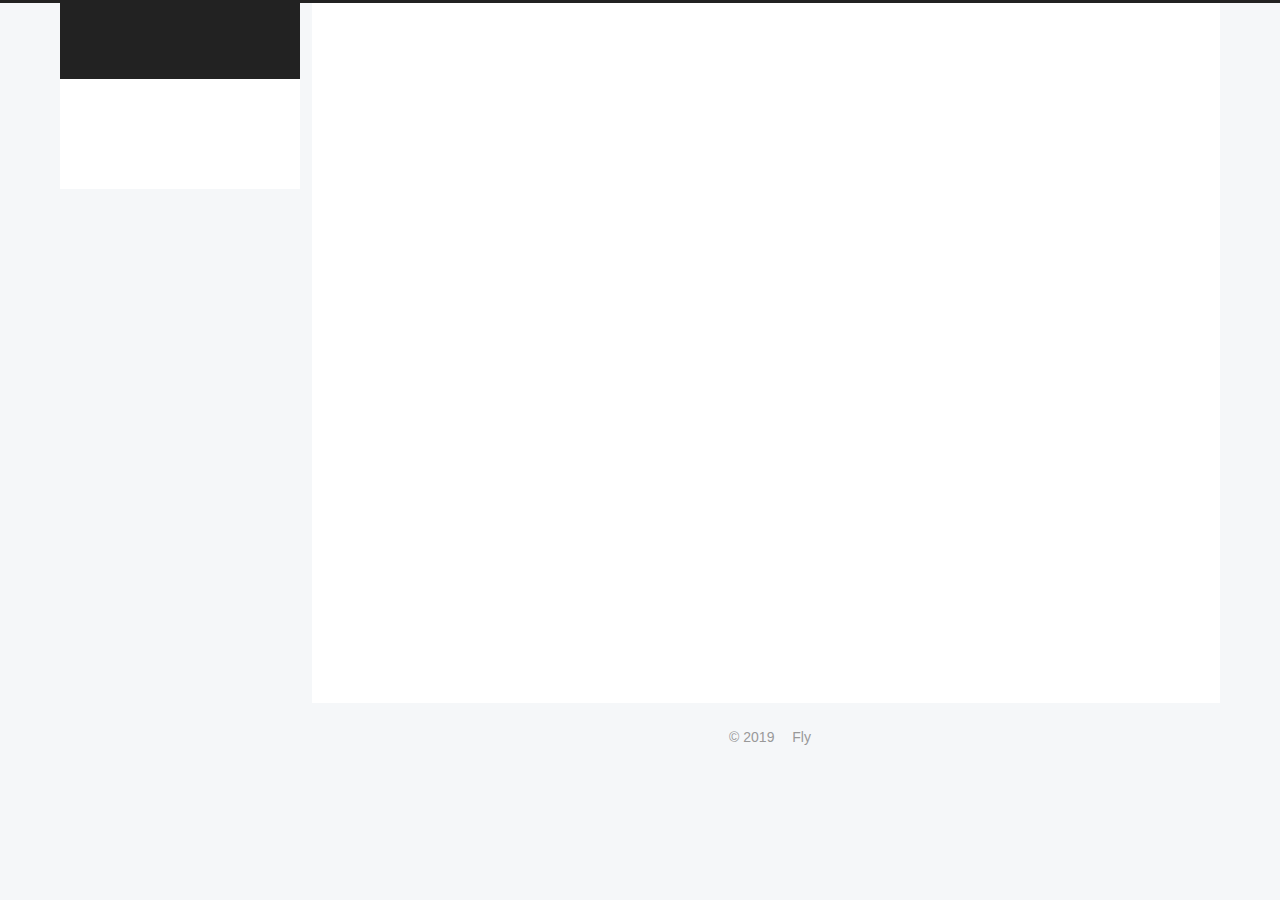
==== archives/index.html @ cfddd98d "Site updated: 2019-04-04 17:17:07" ====
<!DOCTYPE html>












  


<html class="theme-next pisces use-motion" lang>
<head><meta name="generator" content="Hexo 3.8.0">
  <meta charset="UTF-8">
<meta http-equiv="X-UA-Compatible" content="IE=edge">
<meta name="viewport" content="width=device-width, initial-scale=1, maximum-scale=2">
<meta name="theme-color" content="#222">
























<link rel="stylesheet" href="/lib/font-awesome/css/font-awesome.min.css?v=4.6.2">

<link rel="stylesheet" href="/css/main.css?v=7.1.0">











<script id="hexo.configurations">
  var NexT = window.NexT || {};
  var CONFIG = {
    root: '/',
    scheme: 'Pisces',
    version: '7.1.0',
    sidebar: {"position":"left","display":"post","offset":12,"onmobile":false,"dimmer":false},
    back2top: true,
    back2top_sidebar: false,
    fancybox: false,
    fastclick: false,
    lazyload: false,
    tabs: true,
    motion: {"enable":true,"async":false,"transition":{"post_block":"fadeIn","post_header":"slideDownIn","post_body":"slideDownIn","coll_header":"slideLeftIn","sidebar":"slideUpIn"}},
    algolia: {
      applicationID: '',
      apiKey: '',
      indexName: '',
      hits: {"per_page":10},
      labels: {"input_placeholder":"Search for Posts","hits_empty":"We didn't find any results for the search: ${query}","hits_stats":"${hits} results found in ${time} ms"}
    }
  };
</script>


  




  <meta property="og:type" content="website">
<meta property="og:title" content="浮生若梦">
<meta property="og:url" content="https://cf65happy.github.io/archives/index.html">
<meta property="og:site_name" content="浮生若梦">
<meta property="og:locale" content="default">
<meta name="twitter:card" content="summary">
<meta name="twitter:title" content="浮生若梦">



  <link rel="alternate" href="/atom.xml" title="浮生若梦" type="application/atom+xml">



  
  
  <link rel="canonical" href="https://cf65happy.github.io/archives/">



<script id="page.configurations">
  CONFIG.page = {
    sidebar: "",
  };
</script>

  <title>Archive | 浮生若梦</title>
  












  <noscript>
  <style>
  .use-motion .motion-element,
  .use-motion .brand,
  .use-motion .menu-item,
  .sidebar-inner,
  .use-motion .post-block,
  .use-motion .pagination,
  .use-motion .comments,
  .use-motion .post-header,
  .use-motion .post-body,
  .use-motion .collection-title { opacity: initial; }

  .use-motion .logo,
  .use-motion .site-title,
  .use-motion .site-subtitle {
    opacity: initial;
    top: initial;
  }

  .use-motion .logo-line-before i { left: initial; }
  .use-motion .logo-line-after i { right: initial; }
  </style>
</noscript>

</head>

<body itemscope itemtype="http://schema.org/WebPage" lang="default">

  
  
    
  

  <div class="container sidebar-position-left page-archive">
    <div class="headband"></div>

    <header id="header" class="header" itemscope itemtype="http://schema.org/WPHeader">
      <div class="header-inner"><div class="site-brand-wrapper">
  <div class="site-meta">
    

    <div class="custom-logo-site-title">
      <a href="/" class="brand" rel="start">
        <span class="logo-line-before"><i></i></span>
        <span class="site-title">浮生若梦</span>
        <span class="logo-line-after"><i></i></span>
      </a>
    </div>
    
    
  </div>

  <div class="site-nav-toggle">
    <button aria-label="Toggle navigation bar">
      <span class="btn-bar"></span>
      <span class="btn-bar"></span>
      <span class="btn-bar"></span>
    </button>
  </div>
</div>



<nav class="site-nav">
  
    <ul id="menu" class="menu">
      
        
        
        
          
          <li class="menu-item menu-item-home">

    
    
    

    

    <a href="/" rel="section">Home</a>

  </li>
        
        
        
          
          <li class="menu-item menu-item-archives menu-item-active">

    
    
    

    

    <a href="/archives/" rel="section">Archives</a>

  </li>

      
      
    </ul>
  

  

  
</nav>



  



</div>
    </header>

    


    <main id="main" class="main">
      <div class="main-inner">
        <div class="content-wrap">
          
            

    
    
      
      
    
      
      
    
    

  


          
          <div id="content" class="content">
            

  
  
  
  <div class="post-block archive">
    <div id="posts" class="posts-collapse">
      <span class="archive-move-on"></span>

      
      <span class="archive-page-counter">
        
        
        
          
        
        Um..! 1 post. Keep on posting.
      </span>
      

      

        
        
        

        
          
          <div class="collection-title">
            <h1 class="archive-year" id="archive-year-2019">2019</h1>
          </div>
        
        

        

  <article class="post post-type-normal" itemscope itemtype="http://schema.org/Article">
    <header class="post-header">

      <h2 class="post-title">
        
          <a class="post-title-link" href="/2019/04/04/Hello-World/" itemprop="url">
            
              <span itemprop="name">项目管理过程组与知识领域</span>
            
          </a>
        
      </h2>

      <div class="post-meta">
        <time class="post-time" itemprop="dateCreated" datetime="2019-04-04T16:14:00+08:00" content="2019-04-04">
          04-04
        </time>
      </div>

    </header>
  </article>



      

    </div>
  </div>
  
  
  

  



          </div>
          

        </div>
        
          
  
  <div class="sidebar-toggle">
    <div class="sidebar-toggle-line-wrap">
      <span class="sidebar-toggle-line sidebar-toggle-line-first"></span>
      <span class="sidebar-toggle-line sidebar-toggle-line-middle"></span>
      <span class="sidebar-toggle-line sidebar-toggle-line-last"></span>
    </div>
  </div>

  <aside id="sidebar" class="sidebar">
    <div class="sidebar-inner">

      

      

      <div class="site-overview-wrap sidebar-panel sidebar-panel-active">
        <div class="site-overview">
          <div class="site-author motion-element" itemprop="author" itemscope itemtype="http://schema.org/Person">
            
              <p class="site-author-name" itemprop="name">Fly</p>
              <div class="site-description motion-element" itemprop="description"></div>
          </div>

          
            <nav class="site-state motion-element">
              
                <div class="site-state-item site-state-posts">
                
                  <a href="/archives/">
                
                    <span class="site-state-item-count">1</span>
                    <span class="site-state-item-name">posts</span>
                  </a>
                </div>
              

              

              
                
                
                <div class="site-state-item site-state-tags">
                  
                    
                    
                      
                    
                    <span class="site-state-item-count">1</span>
                    <span class="site-state-item-name">tags</span>
                  
                </div>
              
            </nav>
          

          
            <div class="feed-link motion-element">
              <a href="/atom.xml" rel="alternate">
                <i class="fa fa-rss"></i>
                RSS
              </a>
            </div>
          

          

          
            <div class="links-of-author motion-element">
              
                <span class="links-of-author-item">
                  
                  
                    
                  
                  
                    
                  
                  <a href="https://github.com/cf65happy" title="GitHub &rarr; https://github.com/cf65happy" rel="noopener" target="_blank"><i class="fa fa-fw fa-github"></i>GitHub</a>
                </span>
              
            </div>
          

          

          
          

          
            
          
          

        </div>
      </div>

      

      

    </div>
  </aside>
  


        
      </div>
    </main>

    <footer id="footer" class="footer">
      <div class="footer-inner">
        <div class="copyright">&copy; <span itemprop="copyrightYear">2019</span>
  <span class="with-love" id="animate">
    <i class="fa fa-"></i>
  </span>
  <span class="author" itemprop="copyrightHolder">Fly</span>

  

  
</div>









        








        
      </div>
    </footer>

    
      <div class="back-to-top">
        <i class="fa fa-arrow-up"></i>
        
      </div>
    

    

    

    
  </div>

  

<script>
  if (Object.prototype.toString.call(window.Promise) !== '[object Function]') {
    window.Promise = null;
  }
</script>


























  
  <script src="/lib/jquery/index.js?v=2.1.3"></script>

  
  <script src="/lib/velocity/velocity.min.js?v=1.2.1"></script>

  
  <script src="/lib/velocity/velocity.ui.min.js?v=1.2.1"></script>


  


  <script src="/js/utils.js?v=7.1.0"></script>

  <script src="/js/motion.js?v=7.1.0"></script>



  
  


  <script src="/js/affix.js?v=7.1.0"></script>

  <script src="/js/schemes/pisces.js?v=7.1.0"></script>



  

  


  <script src="/js/next-boot.js?v=7.1.0"></script>


  

  

  

  



  




  

  

  

  

  

  
  <script>
    (function(){
      var bp = document.createElement('script');
      var curProtocol = window.location.protocol.split(':')[0];
      bp.src = (curProtocol === 'https') ? 'https://zz.bdstatic.com/linksubmit/push.js' : 'http://push.zhanzhang.baidu.com/push.js';
      var s = document.getElementsByTagName("script")[0];
      s.parentNode.insertBefore(bp, s);
    })();
  </script>


  

  

  

  

  

  

  

  

</body>
</html>
---- css/main.css ----
/* normalize.css v8.0.1 | MIT License | github.com/necolas/normalize.css */
html {
  line-height: 1.15; /* 1 */
  -webkit-text-size-adjust: 100%; /* 2 */
}
body {
  margin: 0;
}
main {
  display: block;
}
h1 {
  font-size: 2em;
  margin: 0.67em 0;
}
hr {
  box-sizing: content-box; /* 1 */
  height: 0; /* 1 */
  overflow: visible; /* 2 */
}
pre {
  font-family: monospace, monospace; /* 1 */
  font-size: 1em; /* 2 */
}
a {
  background-color: transparent;
}
abbr[title] {
  border-bottom: none; /* 1 */
  text-decoration: underline; /* 2 */
  text-decoration: underline dotted; /* 2 */
}
b,
strong {
  font-weight: bolder;
}
code,
kbd,
samp {
  font-family: monospace, monospace; /* 1 */
  font-size: 1em; /* 2 */
}
small {
  font-size: 80%;
}
sub,
sup {
  font-size: 75%;
  line-height: 0;
  position: relative;
  vertical-align: baseline;
}
sub {
  bottom: -0.25em;
}
sup {
  top: -0.5em;
}
img {
  border-style: none;
}
button,
input,
optgroup,
select,
textarea {
  font-family: inherit; /* 1 */
  font-size: 100%; /* 1 */
  line-height: 1.15; /* 1 */
  margin: 0; /* 2 */
}
button,
input {
/* 1 */
  overflow: visible;
}
button,
select {
/* 1 */
  text-transform: none;
}
button,
[type="button"],
[type="reset"],
[type="submit"] {
  -webkit-appearance: button;
}
button::-moz-focus-inner,
[type="button"]::-moz-focus-inner,
[type="reset"]::-moz-focus-inner,
[type="submit"]::-moz-focus-inner {
  border-style: none;
  padding: 0;
}
button:-moz-focusring,
[type="button"]:-moz-focusring,
[type="reset"]:-moz-focusring,
[type="submit"]:-moz-focusring {
  outline: 1px dotted ButtonText;
}
fieldset {
  padding: 0.35em 0.75em 0.625em;
}
legend {
  box-sizing: border-box; /* 1 */
  color: inherit; /* 2 */
  display: table; /* 1 */
  max-width: 100%; /* 1 */
  padding: 0; /* 3 */
  white-space: normal; /* 1 */
}
progress {
  vertical-align: baseline;
}
textarea {
  overflow: auto;
}
[type="checkbox"],
[type="radio"] {
  box-sizing: border-box; /* 1 */
  padding: 0; /* 2 */
}
[type="number"]::-webkit-inner-spin-button,
[type="number"]::-webkit-outer-spin-button {
  height: auto;
}
[type="search"] {
  -webkit-appearance: textfield; /* 1 */
  outline-offset: -2px; /* 2 */
}
[type="search"]::-webkit-search-decoration {
  -webkit-appearance: none;
}
::-webkit-file-upload-button {
  -webkit-appearance: button; /* 1 */
  font: inherit; /* 2 */
}
details {
  display: block;
}
summary {
  display: list-item;
}
template {
  display: none;
}
[hidden] {
  display: none;
}
::selection {
  background: #262a30;
  color: #fff;
}
body {
  position: relative;
  font-family: 'Lato', "PingFang SC", "Microsoft YaHei", sans-serif;
  font-size: 14px;
  line-height: 2;
  color: #555;
  background: #f5f7f9;
}
@media (max-width: 991px) {
  body {
    padding-right: 0 !important;
  }
}
@media (min-width: 1200px) {
  body {
    font-size: 16px;
  }
}
h1,
h2,
h3,
h4,
h5,
h6 {
  margin: 20px 0 15px;
  padding: 0;
  font-weight: bold;
  line-height: 1.5;
  font-family: 'Lato', "PingFang SC", "Microsoft YaHei", sans-serif;
}
h1 {
  font-size: 22px;
}
h1 code {
  font-size: 1em;
}
@media (max-width: 767px) {
  h1 {
    font-size: 18px;
  }
  h1 code {
    font-size: 1em;
  }
}
h2 {
  font-size: 20px;
}
h2 code {
  font-size: 1em;
}
@media (max-width: 767px) {
  h2 {
    font-size: 16px;
  }
  h2 code {
    font-size: 1em;
  }
}
h3 {
  font-size: 18px;
}
h3 code {
  font-size: 1em;
}
@media (max-width: 767px) {
  h3 {
    font-size: 14px;
  }
  h3 code {
    font-size: 1em;
  }
}
h4 {
  font-size: 16px;
}
h4 code {
  font-size: 1em;
}
@media (max-width: 767px) {
  h4 {
    font-size: 12px;
  }
  h4 code {
    font-size: 1em;
  }
}
h5 {
  font-size: 14px;
}
h5 code {
  font-size: 1em;
}
@media (max-width: 767px) {
  h5 {
    font-size: 10px;
  }
  h5 code {
    font-size: 1em;
  }
}
h6 {
  font-size: 12px;
}
h6 code {
  font-size: 1em;
}
@media (max-width: 767px) {
  h6 {
    font-size: 8px;
  }
  h6 code {
    font-size: 1em;
  }
}
p {
  margin: 0 0 20px 0;
}
a,
span.exturl {
  overflow-wrap: break-word;
  word-wrap: break-word;
  background-color: transparent;
  color: #555;
  text-decoration: none;
  outline: none;
  border-bottom: 1px solid #999;
  cursor: pointer;
}
a:hover,
span.exturl:hover {
  color: #222;
  border-bottom-color: #222;
}
video {
  max-width: 100%;
  display: block;
  margin-left: auto;
  margin-right: auto;
}
img {
  display: block;
  margin: auto;
  max-width: 100%;
  height: auto;
}
hr {
  margin: 40px 0;
  height: 3px;
  border: none;
  background-color: #ddd;
  background-image: repeating-linear-gradient(-45deg, #fff, #fff 4px, transparent 4px, transparent 8px);
}
blockquote {
  margin: 0;
  padding: 0 15px;
  color: #666;
  border-left: 4px solid #ddd;
}
blockquote cite::before {
  content: "-";
  padding: 0 5px;
}
dt {
  font-weight: 700;
}
dd {
  margin: 0;
  padding: 0;
}
kbd {
  border: 1px solid #ccc;
  border-radius: 0.2em;
  box-shadow: 0.1em 0.1em 0.2em rgba(0,0,0,0.1);
  background-color: #f9f9f9;
  font-family: inherit;
  background-image: linear-gradient(top, #eee, #fff, #eee);
  padding: 0.1em 0.3em;
  white-space: nowrap;
}
.text-left {
  text-align: left;
}
.text-center {
  text-align: center;
}
.text-right {
  text-align: right;
}
.text-justify {
  text-align: justify;
}
.text-nowrap {
  white-space: nowrap;
}
.text-lowercase {
  text-transform: lowercase;
}
.text-uppercase {
  text-transform: uppercase;
}
.text-capitalize {
  text-transform: capitalize;
}
.center-block {
  display: block;
  margin-left: auto;
  margin-right: auto;
}
.clearfix:before,
.clearfix:after {
  content: " ";
  display: table;
}
.clearfix:after {
  clear: both;
}
.pullquote {
  width: 45%;
}
.pullquote.left {
  float: left;
  margin-left: 5px;
  margin-right: 10px;
}
.pullquote.right {
  float: right;
  margin-left: 10px;
  margin-right: 5px;
}
.affix {
  position: fixed;
}
.translation {
  margin-top: -20px;
  font-size: 14px;
  color: #999;
}
.scrollbar-measure {
  width: 100px;
  height: 100px;
  overflow: scroll;
  position: absolute;
  top: -9999px;
}
.use-motion .motion-element {
  opacity: 0;
}
.table-container {
  margin: 20px 0;
  overflow: auto;
  -webkit-overflow-scrolling: touch;
}
.highlight .table-container {
  margin: 0px;
}
table {
  width: 100%;
  border-collapse: collapse;
  border-spacing: 0;
  font-size: 14px;
}
table > tbody > tr:nth-of-type(odd) {
  background-color: #f9f9f9;
}
table > tbody > tr:hover {
  background-color: #f5f5f5;
}
caption,
th,
td {
  padding: 8px;
  text-align: left;
  vertical-align: middle;
  font-weight: normal;
}
th,
td {
  border: 1px solid #ddd;
  border-bottom: 3px solid #ddd;
}
th {
  padding-bottom: 10px;
  font-weight: 700;
}
td {
  border-bottom-width: 1px;
}
html,
body {
  height: 100%;
}
.container {
  position: relative;
}
.header-inner {
  margin: 0 auto;
  padding: 100px 0 70px;
  width: calc(100% - 20px);
}
@media (min-width: 1200px) {
  .container .header-inner {
    width: 1160px;
  }
}
@media (min-width: 1600px) {
  .container .header-inner {
    width: 73%;
  }
}
.main-inner {
  margin: 0 auto;
  width: calc(100% - 20px);
}
@media (min-width: 1200px) {
  .container .main-inner {
    width: 1160px;
  }
}
@media (min-width: 1600px) {
  .container .main-inner {
    width: 73%;
  }
}
.footer {
  padding: 20px 0;
}
.footer-inner {
  box-sizing: border-box;
  margin: 0px auto;
  width: calc(100% - 20px);
}
@media (min-width: 1200px) {
  .container .footer-inner {
    width: 1160px;
  }
}
@media (min-width: 1600px) {
  .container .footer-inner {
    width: 73%;
  }
}
pre,
.highlight {
  overflow: auto;
  margin: 20px 0;
  padding: 0;
  font-size: 14px;
  color: #4d4d4c;
  background: #f7f7f7;
  line-height: 1.6;
}
pre,
code {
  font-family: consolas, Menlo, "PingFang SC", "Microsoft YaHei", monospace;
}
code {
  overflow-wrap: break-word;
  word-wrap: break-word;
  padding: 2px 4px;
  color: #555;
  background: #eee;
  border-radius: 3px;
  font-size: 14px;
}
pre {
  padding: 10px;
}
pre code {
  padding: 0;
  color: #4d4d4c;
  background: none;
  text-shadow: none;
}
.highlight {
  border-radius: 1px;
}
.highlight pre {
  border: none;
  margin: 0;
  padding: 10px 0;
}
.highlight table {
  margin: 0;
  width: auto;
  border: none;
}
.highlight td {
  border: none;
  padding: 0;
}
.highlight figcaption {
  font-size: 1em;
  color: #4d4d4c;
  line-height: 1em;
  margin-bottom: 1em;
  margin: 0em;
  padding: 0.5em;
  background: #eee;
  border-bottom: 1px solid #e9e9e9;
}
.highlight figcaption:before,
.highlight figcaption:after {
  content: " ";
  display: table;
}
.highlight figcaption:after {
  clear: both;
}
.highlight figcaption a {
  float: right;
  color: #4d4d4c;
}
.highlight figcaption a:hover {
  border-bottom-color: #4d4d4c;
}
.highlight .gutter pre {
  padding-left: 10px;
  padding-right: 10px;
  color: #869194;
  text-align: right;
  background-color: #eff2f3;
}
.highlight .code pre {
  width: 100%;
  padding-left: 10px;
  padding-right: 10px;
  background-color: #f7f7f7;
}
.highlight .line {
  height: 20px;
}
.gutter {
  -webkit-user-select: none;
  -moz-user-select: none;
  -ms-user-select: none;
  user-select: none;
}
.gist table {
  width: auto;
}
.gist table td {
  border: none;
}
pre .deletion {
  background: #fdd;
}
pre .addition {
  background: #dfd;
}
pre .meta {
  color: #8959a8;
}
pre .comment {
  color: #8e908c;
}
pre .variable,
pre .attribute,
pre .tag,
pre .name,
pre .regexp,
pre .ruby .constant,
pre .xml .tag .title,
pre .xml .pi,
pre .xml .doctype,
pre .html .doctype,
pre .css .id,
pre .css .class,
pre .css .pseudo {
  color: #c82829;
}
pre .number,
pre .preprocessor,
pre .built_in,
pre .builtin-name,
pre .literal,
pre .params,
pre .constant,
pre .command {
  color: #f5871f;
}
pre .ruby .class .title,
pre .css .rules .attribute,
pre .string,
pre .symbol,
pre .value,
pre .inheritance,
pre .header,
pre .ruby .symbol,
pre .xml .cdata,
pre .special,
pre .formula {
  color: #718c00;
}
pre .title,
pre .css .hexcolor {
  color: #3e999f;
}
pre .function,
pre .python .decorator,
pre .python .title,
pre .ruby .function .title,
pre .ruby .title .keyword,
pre .perl .sub,
pre .javascript .title,
pre .coffeescript .title {
  color: #4271ae;
}
pre .keyword,
pre .javascript .function {
  color: #8959a8;
}
.posts-expand .post-body img.full-image {
  border: none;
}
.blockquote-center,
.page-home .post-type-quote blockquote,
.page-post-detail .post-type-quote blockquote {
  position: relative;
  margin: 40px 0;
  padding: 0;
  border-left: none;
  text-align: center;
}
.blockquote-center::before,
.page-home .post-type-quote blockquote::before,
.page-post-detail .post-type-quote blockquote::before,
.blockquote-center::after,
.page-home .post-type-quote blockquote::after,
.page-post-detail .post-type-quote blockquote::after {
  position: absolute;
  content: ' ';
  display: block;
  width: 100%;
  height: 24px;
  opacity: 0.2;
  background-repeat: no-repeat;
  background-position: 0 -6px;
  background-size: 22px 22px;
}
.blockquote-center::before,
.page-home .post-type-quote blockquote::before,
.page-post-detail .post-type-quote blockquote::before {
  top: -20px;
  background-image: url("../images/quote-l.svg");
  border-top: 1px solid #ccc;
}
.blockquote-center::after,
.page-home .post-type-quote blockquote::after,
.page-post-detail .post-type-quote blockquote::after {
  bottom: -20px;
  background-image: url("../images/quote-r.svg");
  border-bottom: 1px solid #ccc;
  background-position: 100% 8px;
}
.blockquote-center p,
.page-home .post-type-quote blockquote p,
.page-post-detail .post-type-quote blockquote p,
.blockquote-center div,
.page-home .post-type-quote blockquote div,
.page-post-detail .post-type-quote blockquote div {
  text-align: center;
}
.post .post-body .group-picture img {
  box-sizing: border-box;
  padding: 0 3px;
  border: none;
}
.post .group-picture-row {
  overflow: hidden;
  margin-top: 6px;
}
.post .group-picture-row:first-child {
  margin-top: 0;
}
.post .group-picture-column {
  float: left;
}
.page-post-detail .post-body .group-picture-column {
  float: none;
  margin-top: 10px;
  width: auto !important;
}
.page-post-detail .post-body .group-picture-column img {
  margin: 0 auto;
}
.page-archive .group-picture-container {
  overflow: hidden;
}
.page-archive .group-picture-row {
  float: left;
}
.page-archive .group-picture-row:first-child {
  margin-top: 6px;
}
.page-archive .group-picture-column {
  max-width: 150px;
  max-height: 150px;
}
.post-body .label {
  display: inline;
  padding: 0 2px;
}
.post-body .label.default {
  background-color: #f0f0f0;
}
.post-body .label.primary {
  background-color: #efe6f7;
}
.post-body .label.info {
  background-color: #e5f2f8;
}
.post-body .label.success {
  background-color: #e7f4e9;
}
.post-body .label.warning {
  background-color: #fcf6e1;
}
.post-body .label.danger {
  background-color: #fae8eb;
}
.post-body .note {
  position: relative;
  padding: 15px;
  margin-bottom: 20px;
  border: 1px solid #eee;
  border-left-width: 5px;
  border-radius: 3px;
}
.post-body .note h2,
.post-body .note h3,
.post-body .note h4,
.post-body .note h5,
.post-body .note h6 {
  margin-top: 0;
  margin-bottom: 0;
  border-bottom: initial;
  padding-top: 0 !important;
}
.post-body .note p:first-child,
.post-body .note ul:first-child,
.post-body .note ol:first-child,
.post-body .note table:first-child,
.post-body .note pre:first-child,
.post-body .note blockquote:first-child {
  margin-top: 0;
}
.post-body .note p:last-child,
.post-body .note ul:last-child,
.post-body .note ol:last-child,
.post-body .note table:last-child,
.post-body .note pre:last-child,
.post-body .note blockquote:last-child {
  margin-bottom: 0;
}
.post-body .note.default {
  border-left-color: #777;
}
.post-body .note.default h2,
.post-body .note.default h3,
.post-body .note.default h4,
.post-body .note.default h5,
.post-body .note.default h6 {
  color: #777;
}
.post-body .note.primary {
  border-left-color: #6f42c1;
}
.post-body .note.primary h2,
.post-body .note.primary h3,
.post-body .note.primary h4,
.post-body .note.primary h5,
.post-body .note.primary h6 {
  color: #6f42c1;
}
.post-body .note.info {
  border-left-color: #428bca;
}
.post-body .note.info h2,
.post-body .note.info h3,
.post-body .note.info h4,
.post-body .note.info h5,
.post-body .note.info h6 {
  color: #428bca;
}
.post-body .note.success {
  border-left-color: #5cb85c;
}
.post-body .note.success h2,
.post-body .note.success h3,
.post-body .note.success h4,
.post-body .note.success h5,
.post-body .note.success h6 {
  color: #5cb85c;
}
.post-body .note.warning {
  border-left-color: #f0ad4e;
}
.post-body .note.warning h2,
.post-body .note.warning h3,
.post-body .note.warning h4,
.post-body .note.warning h5,
.post-body .note.warning h6 {
  color: #f0ad4e;
}
.post-body .note.danger {
  border-left-color: #d9534f;
}
.post-body .note.danger h2,
.post-body .note.danger h3,
.post-body .note.danger h4,
.post-body .note.danger h5,
.post-body .note.danger h6 {
  color: #d9534f;
}
.post-body .tabs {
  position: relative;
  display: block;
  margin-bottom: 20px;
  padding-top: 10px;
}
.post-body .tabs ul.nav-tabs {
  margin: 0;
  padding: 0;
  display: flex;
  margin-bottom: -1px;
}
@media (max-width: 413px) {
  .post-body .tabs ul.nav-tabs {
    display: block;
    margin-bottom: 5px;
  }
}
.post-body .tabs ul.nav-tabs li.tab {
  list-style-type: none !important;
  margin: 0 0.25em 0 0;
  border-top: 3px solid transparent;
  border-left: 1px solid transparent;
  border-right: 1px solid transparent;
}
@media (max-width: 413px) {
  .post-body .tabs ul.nav-tabs li.tab {
    margin: initial;
    border-top: 1px solid transparent;
    border-left: 3px solid transparent;
    border-right: 1px solid transparent;
    border-bottom: 1px solid transparent;
  }
}
.post-body .tabs ul.nav-tabs li.tab a {
  outline: 0;
  border-bottom: initial;
  display: block;
  line-height: 1.8em;
  padding: 0.25em 0.75em;
  transition-duration: 0.2s;
  transition-timing-function: ease-out;
  transition-delay: 0s;
}
.post-body .tabs ul.nav-tabs li.tab a i {
  width: 1.285714285714286em;
}
.post-body .tabs ul.nav-tabs li.tab.active {
  border-top: 3px solid #fc6423;
  border-left: 1px solid #ddd;
  border-right: 1px solid #ddd;
  background-color: #fff;
}
@media (max-width: 413px) {
  .post-body .tabs ul.nav-tabs li.tab.active {
    border-top: 1px solid #ddd;
    border-left: 3px solid #fc6423;
    border-right: 1px solid #ddd;
    border-bottom: 1px solid #ddd;
  }
}
.post-body .tabs ul.nav-tabs li.tab.active a {
  cursor: default;
  color: #555;
}
.post-body .tabs .tab-content {
  background-color: #fff;
}
.post-body .tabs .tab-content .tab-pane {
  border: 1px solid #ddd;
  padding: 20px 20px 0 20px;
}
.post-body .tabs .tab-content .tab-pane:not(.active) {
  display: none;
}
.post-body .tabs .tab-content .tab-pane.active {
  display: block;
}
.btn {
  display: inline-block;
  padding: 0 20px;
  font-size: 14px;
  color: #555;
  background: #fff;
  border: 2px solid #555;
  text-decoration: none;
  border-radius: 2px;
  transition-property: background-color;
  transition-duration: 0.2s;
  transition-timing-function: ease-in-out;
  transition-delay: 0s;
  line-height: 2;
}
.btn:hover {
  border-color: #222;
  color: #fff;
  background: #222;
}
.btn +.btn {
  margin: 0 0 8px 8px;
}
.btn .fa-fw {
  width: 1.285714285714286em;
  text-align: left;
}
.btn-bar {
  display: block;
  width: 22px;
  height: 2px;
  background: #555;
  border-radius: 1px;
}
.btn-bar+.btn-bar {
  margin-top: 4px;
}
.pagination {
  margin: 120px 0 40px;
  text-align: center;
  border-top: 1px solid #eee;
}
.page-number-basic,
.pagination .prev,
.pagination .next,
.pagination .page-number,
.pagination .space {
  display: inline-block;
  position: relative;
  top: -1px;
  margin: 0 10px;
  padding: 0 11px;
}
@media (max-width: 767px) {
  .page-number-basic,
  .pagination .prev,
  .pagination .next,
  .pagination .page-number,
  .pagination .space {
    margin: 0 5px;
  }
}
.pagination .prev,
.pagination .next,
.pagination .page-number {
  border-bottom: 0;
  border-top: 1px solid #eee;
  transition-property: border-color;
  transition-duration: 0.2s;
  transition-timing-function: ease-in-out;
  transition-delay: 0s;
}
.pagination .prev:hover,
.pagination .next:hover,
.pagination .page-number:hover {
  border-top-color: #222;
}
.pagination .space {
  padding: 0;
  margin: 0;
}
.pagination .prev {
  margin-left: 0;
}
.pagination .next {
  margin-right: 0;
}
.pagination .page-number.current {
  color: #fff;
  background: #ccc;
  border-top-color: #ccc;
}
@media (max-width: 767px) {
  .pagination {
    border-top: none;
  }
  .pagination .prev,
  .pagination .next,
  .pagination .page-number {
    margin-bottom: 10px;
    border-top: 0;
    border-bottom: 1px solid #eee;
    padding: 0 10px;
  }
  .pagination .prev:hover,
  .pagination .next:hover,
  .pagination .page-number:hover {
    border-bottom-color: #222;
  }
}
.comments {
  margin: 60px 20px 0;
}
.back-to-top {
  box-sizing: border-box;
  position: fixed;
  bottom: -100px;
  right: 30px;
  z-index: 1050;
  padding: 0 6px;
  width: 24px;
  background: #222;
  font-size: 12px;
  opacity: 0.6;
  color: #fff;
  cursor: pointer;
  text-align: center;
  transition-property: bottom;
  transition-duration: 0.2s;
  transition-timing-function: ease-in-out;
  transition-delay: 0s;
}
.back-to-top.back-to-top-on {
  bottom: 30px;
}
.back-to-top:hover {
  color: #fc6423;
}
.header {
  background: transparent;
}
.header-inner {
  position: relative;
}
.headband {
  height: 3px;
  background: #222;
}
.site-meta {
  margin: 0;
  text-align: center;
}
@media (max-width: 767px) {
  .site-meta {
    text-align: center;
  }
}
.brand {
  position: relative;
  display: inline-block;
  padding: 0 40px;
  color: #fff;
  background: #222;
  border-bottom: none;
}
.brand:hover {
  color: #fff;
}
.logo {
  display: inline-block;
  margin-right: 5px;
  line-height: 36px;
  vertical-align: top;
}
.site-title {
  display: inline-block;
  vertical-align: top;
  line-height: 36px;
  font-size: 20px;
  font-weight: normal;
  font-family: 'Lato', "PingFang SC", "Microsoft YaHei", sans-serif;
}
.site-subtitle {
  margin-top: 10px;
  font-size: 13px;
  color: #ddd;
}
.use-motion .brand {
  opacity: 0;
}
.use-motion .logo,
.use-motion .site-title,
.use-motion .site-subtitle,
.use-motion .custom-logo-image {
  opacity: 0;
  position: relative;
  top: -10px;
}
.site-nav-toggle {
  display: none;
  position: absolute;
  top: 10px;
  left: 10px;
}
@media (max-width: 767px) {
  .site-nav-toggle {
    display: block;
  }
}
.site-nav-toggle button {
  margin-top: 2px;
  padding: 9px 10px;
  background: transparent;
  border: none;
}
@media (max-width: 767px) {
  .site-nav {
    display: none;
    margin: 0 -10px;
    padding: 0 10px;
    clear: both;
    border-top: 1px solid #ddd;
  }
}
@media (min-width: 768px) and (max-width: 991px) {
  .site-nav {
    display: block !important;
  }
}
@media (min-width: 992px) {
  .site-nav {
    display: block !important;
  }
}
.menu {
  margin-top: 20px;
  padding-left: 0;
  text-align: center;
}
.menu .menu-item {
  display: inline-block;
  margin: 0 10px;
  list-style: none;
}
@media (max-width: 767px) {
  .menu .menu-item {
    margin-top: 10px;
  }
}
.menu .menu-item a,
.menu .menu-item span.exturl {
  display: block;
  font-size: 13px;
  line-height: inherit;
  border-bottom: 1px solid transparent;
  transition-property: border-color;
  transition-duration: 0.2s;
  transition-timing-function: ease-in-out;
  transition-delay: 0s;
}
.menu .menu-item a:hover,
.menu .menu-item span.exturl:hover {
  border-bottom-color: #222;
}
.menu .menu-item .fa {
  margin-right: 5px;
}
.use-motion .menu-item {
  opacity: 0;
}
.post-body {
  overflow-wrap: break-word;
  word-wrap: break-word;
  font-family: 'Lato', "PingFang SC", "Microsoft YaHei", sans-serif;
}
.post-body span.exturl .fa {
  font-size: 14px;
  margin-left: 4px;
}
.post-body .fancybox img {
  display: block !important;
  margin: 0 auto;
  cursor: pointer;
  cursor: zoom-in;
}
.post-body .image-caption,
.post-body .figure .caption {
  margin: -20px auto 15px;
  text-align: center;
  font-size: 14px;
  color: #999;
  font-weight: bold;
  line-height: 1;
}
.post-sticky-flag {
  display: inline-block;
  font-size: 16px;
  transform: rotate(30deg);
}
.use-motion .post-block,
.use-motion .pagination,
.use-motion .comments {
  opacity: 0;
}
.use-motion .post-header {
  opacity: 0;
}
.use-motion .post-body {
  opacity: 0;
}
.use-motion .collection-title {
  opacity: 0;
}
.posts-expand {
  padding-top: 40px;
}
@media (max-width: 767px) {
  .posts-expand {
    margin: 0 20px;
  }
  .post-body pre .gutter pre {
    padding-right: 10px;
  }
  .post-body .highlight {
    margin-left: 0px;
    margin-right: 0px;
    padding: 0;
  }
  .post-body .highlight .gutter pre {
    padding-right: 10px;
  }
}
@media (min-width: 992px) {
  .posts-expand .post-body {
    text-align: justify;
  }
}
@media (max-width: 991px) {
  .posts-expand .post-body {
    text-align: justify;
  }
}
.posts-expand .post-body h2,
.posts-expand .post-body h3,
.posts-expand .post-body h4,
.posts-expand .post-body h5,
.posts-expand .post-body h6 {
  padding-top: 10px;
}
.posts-expand .post-body h2 .header-anchor,
.posts-expand .post-body h3 .header-anchor,
.posts-expand .post-body h4 .header-anchor,
.posts-expand .post-body h5 .header-anchor,
.posts-expand .post-body h6 .header-anchor {
  float: right;
  margin-left: 10px;
  color: #ccc;
  border-bottom-style: none;
  visibility: hidden;
}
.posts-expand .post-body h2 .header-anchor:hover,
.posts-expand .post-body h3 .header-anchor:hover,
.posts-expand .post-body h4 .header-anchor:hover,
.posts-expand .post-body h5 .header-anchor:hover,
.posts-expand .post-body h6 .header-anchor:hover {
  color: inherit;
}
.posts-expand .post-body h2:hover .header-anchor,
.posts-expand .post-body h3:hover .header-anchor,
.posts-expand .post-body h4:hover .header-anchor,
.posts-expand .post-body h5:hover .header-anchor,
.posts-expand .post-body h6:hover .header-anchor {
  visibility: visible;
}
.posts-expand .post-body img {
  box-sizing: border-box;
  margin: 0 auto 25px;
  padding: 3px;
  border: 1px solid #ddd;
}
@media (max-width: 767px) {
  .posts-collapse {
    margin: 0 20px;
  }
  .posts-collapse .post-title,
  .posts-collapse .post-meta {
    display: block;
    width: auto;
    text-align: left;
  }
}
.posts-collapse {
  position: relative;
  z-index: 1010;
  margin-left: 55px;
}
.posts-collapse::after {
  content: " ";
  position: absolute;
  top: 20px;
  left: 0;
  margin-left: -2px;
  width: 4px;
  height: 100%;
  background: #f5f5f5;
  z-index: -1;
}
@media (max-width: 767px) {
  .posts-collapse {
    margin: 0 20px;
  }
}
.posts-collapse .collection-title {
  position: relative;
  margin: 60px 0;
}
.posts-collapse .collection-title h1,
.posts-collapse .collection-title h2 {
  margin-left: 20px;
}
.posts-collapse .collection-title small {
  color: #bbb;
  margin-left: 5px;
}
.posts-collapse .collection-title::before {
  content: " ";
  position: absolute;
  left: 0;
  top: 50%;
  margin-left: -4px;
  margin-top: -4px;
  width: 8px;
  height: 8px;
  background: #bbb;
  border-radius: 50%;
}
.posts-collapse .post {
  margin: 30px 0;
}
.posts-collapse .post-header {
  position: relative;
  transition-duration: 0.2s;
  transition-timing-function: ease-in-out;
  transition-delay: 0s;
  transition-property: border;
  border-bottom: 1px dashed #ccc;
}
.posts-collapse .post-header::before {
  content: " ";
  position: absolute;
  left: 0;
  top: 12px;
  width: 6px;
  height: 6px;
  margin-left: -4px;
  background: #bbb;
  border-radius: 50%;
  border: 1px solid #fff;
  transition-duration: 0.2s;
  transition-timing-function: ease-in-out;
  transition-delay: 0s;
  transition-property: background;
}
.posts-collapse .post-header:hover {
  border-bottom-color: #666;
}
.posts-collapse .post-header:hover::before {
  background: #222;
}
.posts-collapse .post-meta {
  position: absolute;
  font-size: 12px;
  left: 20px;
  top: 5px;
}
.posts-collapse .post-comments-count {
  display: none;
}
.posts-collapse .post-title {
  margin-left: 60px;
  font-size: 16px;
  font-weight: normal;
  line-height: inherit;
}
.posts-collapse .post-title::after {
  margin-left: 3px;
  opacity: 0.6;
}
.posts-collapse .post-title a,
.posts-collapse .post-title span.exturl {
  color: #666;
  border-bottom: none;
}
.page-home .post-type-quote .post-header,
.page-post-detail .post-type-quote .post-header,
.page-home .post-type-quote .post-tags,
.page-post-detail .post-type-quote .post-tags {
  display: none;
}
.posts-expand .post-title {
  overflow-wrap: break-word;
  word-wrap: break-word;
  text-align: center;
  font-weight: 400;
}
.posts-expand .post-title-link {
  display: inline-block;
  position: relative;
  color: #555;
  border-bottom: none;
  line-height: 1.2;
  vertical-align: top;
}
.posts-expand .post-title-link::before {
  content: "";
  position: absolute;
  width: 100%;
  height: 2px;
  bottom: 0;
  left: 0;
  background-color: #000;
  visibility: hidden;
  transform: scaleX(0);
  transition-duration: 0.2s;
  transition-timing-function: ease-in-out;
  transition-delay: 0s;
}
.posts-expand .post-title-link:hover::before {
  visibility: visible;
  transform: scaleX(1);
}
.posts-expand .post-title-link .fa {
  font-size: 20px;
  margin-left: 5px;
}
.posts-expand .post-meta {
  margin: 3px 0 60px 0;
  color: #999;
  font-family: 'Lato', "PingFang SC", "Microsoft YaHei", sans-serif;
  font-size: 12px;
  text-align: center;
}
.posts-expand .post-meta .post-category-list {
  display: inline-block;
  margin: 0;
  padding: 3px;
}
.posts-expand .post-meta .post-category-list-link {
  color: #999;
}
.posts-expand .post-meta .post-description {
  font-size: 14px;
  margin-top: 2px;
}
.posts-expand .post-meta time {
  border-bottom: 1px dashed #999;
  cursor: help;
}
.post-meta-divider {
  margin: 0 0.5em;
}
.post-meta-item-icon {
  margin-right: 3px;
}
@media (min-width: 768px) and (max-width: 991px) {
  .post-meta-item-icon {
    display: inline-block;
  }
}
@media (max-width: 767px) {
  .post-meta-item-icon {
    display: inline-block;
  }
}
@media (min-width: 768px) and (max-width: 991px) {
  .post-meta-item-text {
    display: none;
  }
}
@media (max-width: 767px) {
  .post-meta-item-text {
    display: none;
  }
}
.post-button {
  margin-top: 40px;
}
.posts-expand .post-tags {
  margin-top: 40px;
  text-align: center;
}
.posts-expand .post-tags a {
  display: inline-block;
  margin-right: 10px;
  font-size: 13px;
}
.post-nav {
  display: table;
  margin-top: 15px;
  width: 100%;
  border-top: 1px solid #eee;
}
.post-nav-divider {
  display: table-cell;
  width: 10%;
}
.post-nav-item {
  display: table-cell;
  padding: 10px 0 0 0;
  width: 45%;
  vertical-align: top;
}
.post-nav-item a {
  position: relative;
  display: block;
  line-height: 25px;
  font-size: 14px;
  color: #555;
  border-bottom: none;
}
.post-nav-item a:hover {
  color: #222;
  border-bottom: none;
}
.post-nav-item a:active {
  top: 2px;
}
.post-nav-item .fa {
  font-size: 12px;
  margin-right: 5px;
}
.post-nav-next a {
  padding-left: 5px;
}
.post-nav-prev {
  text-align: right;
}
.post-nav-prev a {
  padding-right: 5px;
}
.post-nav-prev .fa {
  margin-left: 5px;
}
.posts-expand .post-eof {
  margin: 80px auto 60px;
  width: 8%;
  height: 1px;
  background: #ccc;
  text-align: center;
}
.post:last-child .post-eof {
  display: none;
}
.post-gallery {
  display: table;
  table-layout: fixed;
  width: 100%;
  border-collapse: separate;
}
.post-gallery-row {
  display: table-row;
}
.post-gallery .post-gallery-img {
  display: table-cell;
  text-align: center;
  vertical-align: middle;
  border: none;
}
.post-gallery .post-gallery-img img {
  max-width: 100%;
  max-height: 100%;
  border: none;
}
.fancybox-close,
.fancybox-close:hover {
  border: none;
}
.rtl.post-body p,
.rtl.post-body a,
.rtl.post-body h1,
.rtl.post-body h2,
.rtl.post-body h3,
.rtl.post-body h4,
.rtl.post-body h5,
.rtl.post-body h6,
.rtl.post-body li,
.rtl.post-body ul,
.rtl.post-body ol {
  direction: rtl;
  font-family: UKIJ Ekran;
}
.rtl.post-title {
  font-family: UKIJ Ekran;
}
.sidebar {
  position: fixed;
  right: 0;
  top: 0;
  bottom: 0;
  width: 0;
  z-index: 1040;
  box-shadow: inset 0 2px 6px #000;
  background: #222;
}
.sidebar a,
.sidebar span.exturl {
  color: #999;
  border-bottom-color: #555;
}
.sidebar a:hover,
.sidebar span.exturl:hover {
  color: #eee;
  border-bottom-color: #eee;
}
@media (max-width: 991px) {
  .sidebar {
    display: none;
  }
}
.sidebar-inner {
  position: relative;
  padding: 20px 10px;
  color: #999;
  text-align: center;
}
.site-overview-wrap {
  overflow: hidden;
}
.site-overview {
  overflow-y: auto;
  overflow-x: hidden;
}
.cc-license {
  margin-top: 10px;
  text-align: center;
}
.cc-license .cc-opacity {
  opacity: 0.7;
  border-bottom: none;
}
.cc-license .cc-opacity:hover {
  opacity: 0.9;
}
.cc-license img {
  display: inline-block;
}
.sidebar-toggle {
  position: fixed;
  right: 30px;
  bottom: 45px;
  width: 14px;
  height: 14px;
  padding: 5px;
  background: #222;
  line-height: 0;
  z-index: 1050;
  cursor: pointer;
}
.sidebar-toggle:hover .sidebar-toggle-line {
  background: #fc6423;
}
@media (max-width: 991px) {
  .sidebar-toggle {
    display: none;
  }
}
.sidebar-toggle-line {
  position: relative;
  display: inline-block;
  vertical-align: top;
  height: 2px;
  width: 100%;
  background: #fff;
  margin-top: 3px;
}
.sidebar-toggle-line:first-child {
  margin-top: 0;
}
.site-author-image {
  display: block;
  margin: 0 auto;
  padding: 2px;
  max-width: 120px;
  height: auto;
  border: 1px solid #eee;
  opacity: 1;
}
.site-author-name {
  margin: 0;
  text-align: center;
  color: #222;
  font-weight: 600;
}
.site-description {
  margin-top: 0;
  text-align: center;
  font-size: 13px;
  color: #999;
}
.links-of-author {
  margin-top: 20px;
}
.links-of-author a,
.links-of-author span.exturl {
  display: inline-block;
  vertical-align: middle;
  margin-right: 10px;
  margin-bottom: 10px;
  border-bottom-color: #555;
  font-size: 13px;
}
.links-of-author a:before,
.links-of-author span.exturl:before {
  display: inline-block;
  vertical-align: middle;
  margin-right: 3px;
  content: " ";
  width: 4px;
  height: 4px;
  border-radius: 50%;
  background: #fff4b1;
}
.feed-link,
.chat {
  margin-top: 10px;
}
.feed-link a,
.chat a {
  display: inline-block;
  padding: 0 15px;
  color: #fc6423;
  border: 1px solid #fc6423 !important;
  border-radius: 4px;
}
.feed-link a i,
.chat a i {
  color: #fc6423;
  font-size: 14px;
}
.feed-link a:hover,
.chat a:hover {
  color: #fff;
  background: #fc6423;
}
.feed-link a:hover i,
.chat a:hover i {
  color: #fff;
}
.links-of-blogroll {
  margin-top: 10px;
  font-size: 13px;
}
.links-of-blogroll-title {
  margin-top: 0;
  font-size: 14px;
  font-weight: 600;
}
.links-of-blogroll-list {
  margin: 0;
  padding: 0;
  list-style: none;
}
.links-of-blogroll-item {
  padding: 2px 10px;
}
.links-of-blogroll-item a,
.links-of-blogroll-item span.exturl {
  max-width: 280px;
  box-sizing: border-box;
  display: inline-block;
  overflow: hidden;
  white-space: nowrap;
  text-overflow: ellipsis;
}
.sidebar-nav {
  margin: 0 0 20px;
  padding-left: 0;
}
.sidebar-nav li {
  display: inline-block;
  cursor: pointer;
  border-bottom: 1px solid transparent;
  font-size: 14px;
  color: #555;
}
.sidebar-nav li:hover {
  color: #fc6423;
}
.page-post-detail .sidebar-nav-toc {
  padding: 0 5px;
}
.page-post-detail .sidebar-nav-overview {
  margin-left: 10px;
}
.sidebar-nav .sidebar-nav-active {
  color: #fc6423;
  border-bottom-color: #fc6423;
}
.sidebar-nav .sidebar-nav-active:hover {
  color: #fc6423;
}
.sidebar-panel {
  display: none;
}
.sidebar-panel-active {
  display: block;
}
.site-state {
  display: flex;
  justify-content: center;
  overflow: hidden;
  line-height: 1.4;
  white-space: nowrap;
  text-align: center;
  margin-top: 10px;
}
.site-state-item {
  padding: 0 15px;
  border-left: 1px solid #eee;
}
.site-state-item:first-child {
  border-left: none;
}
.site-state-item a {
  border-bottom: none;
}
.site-state-item-count {
  display: block;
  text-align: center;
  color: inherit;
  font-weight: 600;
  font-size: 16px;
}
.site-state-item-name {
  font-size: 13px;
  color: #999;
}
.post-toc-empty {
  font-size: 14px;
  color: #666;
}
.post-toc-wrap {
  overflow: hidden;
}
.post-toc {
  overflow: auto;
}
.post-toc ol {
  margin: 0;
  padding: 0 2px 5px 10px;
  text-align: left;
  list-style: none;
  font-size: 14px;
}
.post-toc ol > ol {
  padding-left: 0;
}
.post-toc ol a {
  transition-duration: 0.2s;
  transition-timing-function: ease-in-out;
  transition-delay: 0s;
  transition-property: all;
  color: #666;
  border-bottom-color: #ccc;
}
.post-toc ol a:hover {
  color: #000;
  border-bottom-color: #000;
}
.post-toc .nav-item {
  overflow: hidden;
  text-overflow: ellipsis;
  white-space: nowrap;
  line-height: 1.8;
}
.post-toc .nav .nav-child {
  display: none;
}
.post-toc .nav .active > .nav-child {
  display: block;
}
.post-toc .nav .active-current > .nav-child {
  display: block;
}
.post-toc .nav .active-current > .nav-child > .nav-item {
  display: block;
}
.post-toc .nav .active > a {
  color: #fc6423;
  border-bottom-color: #fc6423;
}
.post-toc .nav .active-current > a {
  color: #fc6423;
}
.post-toc .nav .active-current > a:hover {
  color: #fc6423;
}
.footer {
  font-size: 14px;
  color: #999;
}
.footer img {
  border: none;
}
.footer-inner {
  text-align: center;
}
.with-love {
  display: inline-block;
  margin: 0 5px;
  color: ;
}
.powered-by,
.theme-info {
  display: inline-block;
}
@-moz-keyframes iconAnimate {
  0%, 100% {
    transform: scale(1);
  }
  10%, 30% {
    transform: scale(0.9);
  }
  20%, 40%, 60%, 80% {
    transform: scale(1.1);
  }
  50%, 70% {
    transform: scale(1.1);
  }
}
@-webkit-keyframes iconAnimate {
  0%, 100% {
    transform: scale(1);
  }
  10%, 30% {
    transform: scale(0.9);
  }
  20%, 40%, 60%, 80% {
    transform: scale(1.1);
  }
  50%, 70% {
    transform: scale(1.1);
  }
}
@-o-keyframes iconAnimate {
  0%, 100% {
    transform: scale(1);
  }
  10%, 30% {
    transform: scale(0.9);
  }
  20%, 40%, 60%, 80% {
    transform: scale(1.1);
  }
  50%, 70% {
    transform: scale(1.1);
  }
}
@keyframes iconAnimate {
  0%, 100% {
    transform: scale(1);
  }
  10%, 30% {
    transform: scale(0.9);
  }
  20%, 40%, 60%, 80% {
    transform: scale(1.1);
  }
  50%, 70% {
    transform: scale(1.1);
  }
}
.local-search-pop-overlay {
  position: fixed;
  width: 100%;
  height: 100%;
  top: 0;
  left: 0;
  z-index: 2080;
  background-color: rgba(0,0,0,0.3);
}
.local-search-popup {
  display: none;
  position: fixed;
  top: 10%;
  left: 50%;
  margin-left: -350px;
  width: 700px;
  height: 80%;
  padding: 0;
  background: #fff;
  color: #333;
  z-index: 9999;
  border-radius: 5px;
}
@media (max-width: 767px) {
  .local-search-popup {
    padding: 0;
    top: 0;
    left: 0;
    margin: 0;
    width: 100%;
    height: 100%;
    border-radius: 0;
  }
}
.local-search-popup ul.search-result-list {
  padding: 0;
  margin: 0 5px;
}
.local-search-popup p.search-result {
  border-bottom: 1px dashed #ccc;
  padding: 5px 0;
}
.local-search-popup a.search-result-title {
  font-weight: bold;
  font-size: 16px;
}
.local-search-popup .search-keyword {
  border-bottom: 1px dashed #f00;
  font-weight: bold;
  color: #f00;
}
.local-search-popup .local-search-header {
  padding: 5px;
  height: 36px;
  background: #f5f5f5;
  border-top-left-radius: 5px;
  border-top-right-radius: 5px;
}
.local-search-popup #local-search-result {
  overflow: auto;
  position: relative;
  padding: 5px 25px;
  height: calc(100% - 55px);
}
.local-search-popup .local-search-input-wrapper {
  display: inline-block;
  width: calc(100% - 90px);
  height: 36px;
  line-height: 36px;
  padding: 0 5px;
}
.local-search-popup .local-search-input-wrapper input {
  padding: 8px 0;
  height: 20px;
  display: block;
  width: 100%;
  outline: none;
  border: none;
  background: transparent;
  vertical-align: middle;
}
.local-search-popup .search-icon,
.local-search-popup .popup-btn-close {
  display: inline-block;
  font-size: 18px;
  color: #999;
  height: 36px;
  width: 18px;
  padding-left: 10px;
  padding-right: 10px;
}
.local-search-popup .search-icon {
  float: left;
}
.local-search-popup .popup-btn-close {
  border-left: 1px solid #eee;
  float: right;
  cursor: pointer;
}
.local-search-popup #no-result {
  position: absolute;
  left: 50%;
  top: 50%;
  transform: translate(-50%, -50%);
  color: #ccc;
}
.page-archive .archive-page-counter {
  position: relative;
  top: 3px;
  left: 20px;
}
@media (max-width: 767px) {
  .page-archive .archive-page-counter {
    top: 5px;
  }
}
.page-archive .posts-collapse .archive-move-on {
  position: absolute;
  top: 11px;
  left: 0;
  margin-left: -6px;
  width: 10px;
  height: 10px;
  opacity: 0.5;
  background: #555;
  border: 1px solid #fff;
  border-radius: 50%;
}
.page-archive .fa-external-link {
  font-size: 15px;
  margin-left: 5px;
}
.category-all-page .category-all-title {
  text-align: center;
}
.category-all-page .category-all {
  margin-top: 20px;
}
.category-all-page .category-list {
  margin: 0;
  padding: 0;
  list-style: none;
}
.category-all-page .category-list-item {
  margin: 5px 10px;
}
.category-all-page .category-list-count {
  color: #bbb;
}
.category-all-page .category-list-count:before {
  display: inline;
  content: " (";
}
.category-all-page .category-list-count:after {
  display: inline;
  content: ") ";
}
.category-all-page .category-list-child {
  padding-left: 10px;
}
#event-list {
  padding-left: 30px;
}
#event-list hr {
  margin: 20px 0 45px 0 !important;
  background: #222;
}
#event-list hr:after {
  display: inline-block;
  content: 'NOW';
  background: #222;
  color: #fff;
  font-weight: bold;
  text-align: right;
  padding: 0 5px;
}
#event-list li.event {
  margin: 20px 0px;
  background: #f9f9f9;
  padding-left: 10px;
  min-height: 40px;
}
#event-list li.event h2.event-summary {
  margin: 0;
  padding-bottom: 3px;
}
#event-list li.event h2.event-summary:before {
  display: inline-block;
  font-family: FontAwesome;
  font-size: 8px;
  content: '\f111';
  vertical-align: middle;
  margin-right: 25px;
  color: #bbb;
}
#event-list li.event span.event-relative-time {
  display: inline-block;
  font-size: 12px;
  font-weight: 400;
  padding-left: 12px;
  color: #bbb;
}
#event-list li.event span.event-details {
  display: block;
  color: #bbb;
  margin-left: 56px;
  padding-top: 3px;
  padding-bottom: 6px;
  text-indent: -24px;
  line-height: 18px;
}
#event-list li.event span.event-details:before {
  text-indent: 0;
  display: inline-block;
  width: 14px;
  font-family: FontAwesome;
  text-align: center;
  margin-right: 9px;
  color: #bbb;
}
#event-list li.event span.event-details.event-location:before {
  content: '\f041';
}
#event-list li.event span.event-details.event-duration:before {
  content: '\f017';
}
#event-list li.event-past {
  background: #fcfcfc;
  padding: 15px 0 15px 10px;
}
#event-list li.event-past > * {
  opacity: 0.9;
}
#event-list li.event-past h2.event-summary {
  color: #bbb;
}
#event-list li.event-past h2.event-summary:before {
  color: #dfdfdf;
}
#event-list li.event-now {
  background: #222;
  color: #fff;
  padding: 15px 0 15px 10px;
}
#event-list li.event-now h2.event-summary:before {
  transform: scale(1.2);
  color: #fff;
  animation: dot-flash 1s alternate infinite ease-in-out;
}
#event-list li.event-now * {
  color: #fff !important;
}
#event-list li.event-future {
  background: #222;
  color: #fff;
  padding: 15px 0 15px 10px;
}
#event-list li.event-future h2.event-summary:before {
  transform: scale(1.2);
  color: #fff;
  animation: dot-flash 1s alternate infinite ease-in-out;
}
#event-list li.event-future * {
  color: #fff !important;
}
@-moz-keyframes dot-flash {
  from {
    opacity: 1;
    transform: scale(1.1);
  }
  to {
    opacity: 0;
    transform: scale(1);
  }
}
@-webkit-keyframes dot-flash {
  from {
    opacity: 1;
    transform: scale(1.1);
  }
  to {
    opacity: 0;
    transform: scale(1);
  }
}
@-o-keyframes dot-flash {
  from {
    opacity: 1;
    transform: scale(1.1);
  }
  to {
    opacity: 0;
    transform: scale(1);
  }
}
@keyframes dot-flash {
  from {
    opacity: 1;
    transform: scale(1.1);
  }
  to {
    opacity: 0;
    transform: scale(1);
  }
}
.page-post-detail .sidebar-toggle-line {
  background: #fc6423;
}
.page-post-detail .comments {
  overflow: hidden;
}
ul.breadcrumb {
  list-style: none;
  margin: 1em 0;
  padding: 0 2em;
  text-align: center;
  font-size: 12px;
}
ul.breadcrumb li {
  display: inline;
}
ul.breadcrumb li+li:before {
  padding: 0.5em;
  font-weight: normal;
  content: "/\00a0";
}
ul.breadcrumb li+li:last-child {
  font-weight: bold;
}
.tag-cloud {
  text-align: center;
}
.tag-cloud a {
  display: inline-block;
  margin: 10px;
}
.tag-cloud a:hover {
  color: #222 !important;
}
.header {
  position: relative;
  margin: 0 auto;
  width: calc(100% - 20px);
}
@media (min-width: 1200px) {
  .header {
    width: 1160px;
  }
}
@media (min-width: 1600px) {
  .header {
    width: 73%;
  }
}
@media (max-width: 991px) {
  .header {
    width: auto;
  }
}
.header-inner {
  position: absolute;
  top: 0;
  overflow: hidden;
  padding: 0;
  width: 240px;
  background: #fff;
  box-shadow: initial;
  border-radius: initial;
}
@media (min-width: 1200px) {
  .container .header-inner {
    width: 240px;
  }
}
@media (max-width: 991px) {
  .header-inner {
    position: relative;
    width: auto;
    border-radius: initial;
  }
}
.main:before,
.main:after {
  content: " ";
  display: table;
}
.main:after {
  clear: both;
}
@media (max-width: 991px) {
  .container .main-inner {
    width: auto;
  }
}
.content-wrap {
  float: right;
  box-sizing: border-box;
  padding: 40px;
  width: calc(100% - 252px);
  background: #fff;
  min-height: 700px;
  box-shadow: initial;
  border-radius: initial;
}
@media (min-width: 768px) and (max-width: 991px) {
  .content-wrap {
    width: 100%;
    padding: 20px;
    border-radius: initial;
  }
}
@media (max-width: 767px) {
  .content-wrap {
    width: 100%;
    padding: 20px;
    min-height: auto;
    border-radius: initial;
  }
}
.sidebar {
  position: static;
  float: left;
  margin-left: -100%;
  width: 240px;
  background: #f5f7f9;
  box-shadow: none;
}
@media (max-width: 991px) {
  .sidebar {
    display: none;
  }
}
.sidebar-toggle {
  display: none;
}
.footer-inner {
  padding-left: 260px;
}
@media (max-width: 991px) {
  .footer-inner {
    width: auto;
    padding-left: 0 !important;
    padding-right: 0 !important;
  }
}
.sidebar-position-right .header-inner {
  right: 0;
}
.sidebar-position-right .content-wrap {
  float: left;
}
.sidebar-position-right .sidebar {
  float: right;
}
.sidebar-position-right .footer-inner {
  padding-left: 0;
  padding-right: 260px;
}
.site-brand-wrapper {
  position: relative;
}
.site-meta {
  padding: 20px 0;
  color: #fff;
  background: #222;
}
@media (max-width: 991px) {
  .site-meta {
    box-shadow: 0 0 16px rgba(0,0,0,0.5);
  }
}
.brand {
  padding: 0;
  background: none;
}
.brand:hover {
  color: #fff;
}
.site-subtitle {
  margin: 10px 10px 0;
  font-weight: initial;
}
.custom-logo-image {
  margin-top: 20px;
}
@media (max-width: 991px) {
  .custom-logo-image {
    display: none;
  }
}
.site-search form {
  display: none;
}
.site-nav {
  border-top: none;
}
@media (min-width: 768px) and (max-width: 991px) {
  .site-nav {
    display: none !important;
  }
}
@media (min-width: 768px) and (max-width: 991px) {
  .site-nav-on {
    display: block !important;
  }
}
.menu-item-active a,
.menu .menu-item a:hover,
.menu .menu-item span.exturl:hover {
  background: #f9f9f9;
  border-bottom-color: #fff;
}
.menu-item-active a:after,
.menu .menu-item a:hover:after,
.menu .menu-item span.exturl:hover:after {
  content: " ";
  position: absolute;
  top: 50%;
  margin-top: -3px;
  right: 15px;
  width: 6px;
  height: 6px;
  background-color: #bbb;
  border-radius: 50%;
}
.menu .menu-item {
  display: block;
  margin: 0;
}
.menu .menu-item a,
.menu .menu-item span.exturl {
  position: relative;
  box-sizing: border-box;
  padding: 5px 20px;
  text-align: left;
  line-height: inherit;
  transition-property: background-color;
  transition-duration: 0.2s;
  transition-timing-function: ease-in-out;
  transition-delay: 0s;
}
@media (hover: none) {
  .menu .menu-item a:hover,
  .menu .menu-item span.exturl:hover {
    background: none;
  }
}
.menu .menu-item .badge {
  display: inline-block;
  padding: 2px 5px;
  font-weight: 700;
  line-height: 1;
  color: #fff;
  text-align: center;
  white-space: nowrap;
  vertical-align: middle;
  background-color: #ccc;
  border-radius: 10px;
  float: right;
  margin: 0.35em 0 0 0;
  text-shadow: 1px 1px 0px rgba(0,0,0,0.1);
}
.menu .menu-item br {
  display: none;
}
.btn-bar {
  background-color: #fff;
}
.site-nav-toggle {
  left: 20px;
  top: 50%;
  transform: translateY(-50%);
}
@media (min-width: 768px) and (max-width: 991px) {
  .site-nav-toggle {
    display: block;
  }
}
.sub-menu {
  margin: 0;
  padding: 6px 0;
  background: #fff !important;
  border-bottom: 1px solid #ddd;
}
.sub-menu .menu-item {
  display: inline-block !important;
}
.sub-menu .menu-item a,
.sub-menu .menu-item span.exturl {
  padding: initial !important;
  margin: 5px 10px;
}
.sub-menu .menu-item a:hover,
.sub-menu .menu-item span.exturl:hover {
  background: initial !important;
  color: #fc6423;
}
.sub-menu .menu-item-active a {
  background: #fff !important;
  color: #fc6423;
  border-bottom-color: #fc6423;
}
.sub-menu .menu-item-active a:hover {
  background: #fff !important;
  border-bottom-color: #fc6423;
}
.sub-menu .menu-item-active a:after {
  content: initial;
}
.use-motion .sidebar .motion-element {
  opacity: 1;
}
.sidebar {
  right: auto;
  bottom: auto;
  -webkit-transform: none;
}
.sidebar a,
.sidebar span.exturl {
  color: #555;
}
.sidebar a:hover,
.sidebar span.exturl:hover {
  color: #222;
  border-bottom-color: #222;
}
.sidebar-inner {
  box-sizing: border-box;
  width: 240px;
  color: #555;
  background: #fff;
  box-shadow: initial;
  border-radius: initial;
  opacity: 0;
}
.sidebar-inner.affix {
  position: fixed;
  top: 12px;
}
.sidebar-inner.affix-bottom {
  position: absolute;
}
.site-overview {
  text-align: left;
}
.site-author:before,
.site-author:after {
  content: " ";
  display: table;
}
.site-author:after {
  clear: both;
}
.site-state-item {
  padding: 0 10px;
}
.feed-link,
.chat {
  border-top: 1px dotted #ccc;
  border-bottom: 1px dotted #ccc;
  text-align: center;
}
.feed-link a,
.chat a {
  display: block;
  color: #fc6423;
  border: none !important;
}
.feed-link a:hover,
.chat a:hover {
  background: none;
  color: #e34603;
}
.feed-link a:hover i,
.chat a:hover i {
  color: #e34603;
}
.links-of-author {
  display: flex;
  flex-wrap: wrap;
  justify-content: center;
}
.links-of-author span.exturl {
  font-size: 13px;
}
.links-of-author-item {
  margin: 5px 0 0;
  width: 50%;
}
.links-of-author-item a,
.links-of-author-item span.exturl {
  max-width: 216px;
  box-sizing: border-box;
  display: inline-block;
  margin-right: 0;
  margin-bottom: 0;
  padding: 0 5px;
  overflow: hidden;
  white-space: nowrap;
  text-overflow: ellipsis;
}
.links-of-author-item a:before,
.links-of-author-item span.exturl:before {
  display: none;
}
.links-of-author-item a,
.links-of-author-item span.exturl {
  border-bottom: none;
  text-decoration: underline;
}
.links-of-author-item a,
.links-of-author-item span.exturl {
  display: block;
  text-decoration: none;
}
.links-of-author-item a:hover,
.links-of-author-item span.exturl:hover {
  border-radius: 4px;
  background: #eee;
}
.links-of-author-item .fa {
  margin-right: 2px;
  font-size: 16px;
}
.links-of-author-item .fa-globe {
  font-size: 15px;
}
.links-of-blogroll {
  text-align: center;
  padding: 3px 0 0;
}
.links-of-blogroll-item {
  padding: 0;
}
.links-of-blogroll-inline:before,
.links-of-blogroll-inline:after {
  content: " ";
  display: table;
}
.links-of-blogroll-inline:after {
  clear: both;
}
.links-of-blogroll-inline .links-of-blogroll-item {
  margin: 5px 0 0;
  width: 50%;
  display: inline-block;
  width: unset;
}
.links-of-blogroll-inline .links-of-blogroll-item a,
.links-of-blogroll-inline .links-of-blogroll-item span.exturl {
  max-width: 216px;
  box-sizing: border-box;
  display: inline-block;
  margin-right: 0;
  margin-bottom: 0;
  padding: 0 5px;
  overflow: hidden;
  white-space: nowrap;
  text-overflow: ellipsis;
}
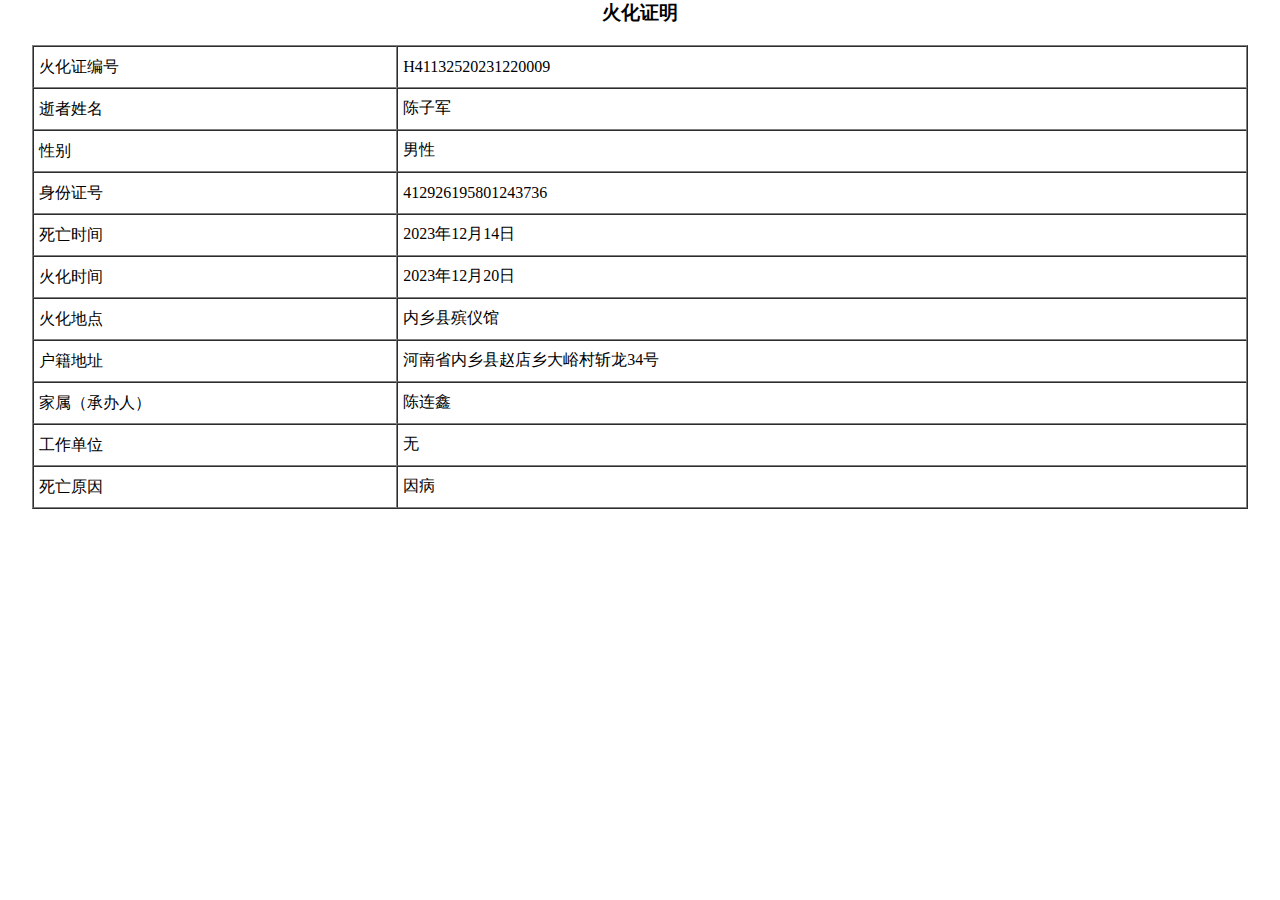
==== commit 927ebdce: "Update index.html" ====
--- a/archives/index.html
+++ b/archives/index.html
@@ -1,633 +1,63 @@
-<!DOCTYPE html>
-
-
-
-
-
-
-
-
-
-
-
-
-  
-
-
-<html class="theme-next pisces use-motion" lang>
-<head><meta name="generator" content="Hexo 3.8.0">
-  <meta charset="UTF-8">
-<meta http-equiv="X-UA-Compatible" content="IE=edge">
-<meta name="viewport" content="width=device-width, initial-scale=1, maximum-scale=2">
-<meta name="theme-color" content="#222">
-
-
-
-
-
-
-
-
-
-
-
-
-
-
-
-
-
-
-
-
-
-
-
-
-<link rel="stylesheet" href="/lib/font-awesome/css/font-awesome.min.css?v=4.6.2">
-
-<link rel="stylesheet" href="/css/main.css?v=7.1.0">
-
-
-
-
-
-
-
-
-
-
-
-<script id="hexo.configurations">
-  var NexT = window.NexT || {};
-  var CONFIG = {
-    root: '/',
-    scheme: 'Pisces',
-    version: '7.1.0',
-    sidebar: {"position":"left","display":"post","offset":12,"onmobile":false,"dimmer":false},
-    back2top: true,
-    back2top_sidebar: false,
-    fancybox: false,
-    fastclick: false,
-    lazyload: false,
-    tabs: true,
-    motion: {"enable":true,"async":false,"transition":{"post_block":"fadeIn","post_header":"slideDownIn","post_body":"slideDownIn","coll_header":"slideLeftIn","sidebar":"slideUpIn"}},
-    algolia: {
-      applicationID: '',
-      apiKey: '',
-      indexName: '',
-      hits: {"per_page":10},
-      labels: {"input_placeholder":"Search for Posts","hits_empty":"We didn't find any results for the search: ${query}","hits_stats":"${hits} results found in ${time} ms"}
-    }
-  };
-</script>
-
-
-  
-
-
-
-
-  <meta property="og:type" content="website">
-<meta property="og:title" content="浮生若梦">
-<meta property="og:url" content="https://cf65happy.github.io/archives/index.html">
-<meta property="og:site_name" content="浮生若梦">
-<meta property="og:locale" content="default">
-<meta name="twitter:card" content="summary">
-<meta name="twitter:title" content="浮生若梦">
-
-
-
-  <link rel="alternate" href="/atom.xml" title="浮生若梦" type="application/atom+xml">
-
-
-
-  
-  
-  <link rel="canonical" href="https://cf65happy.github.io/archives/">
-
-
-
-<script id="page.configurations">
-  CONFIG.page = {
-    sidebar: "",
-  };
-</script>
-
-  <title>Archive | 浮生若梦</title>
-  
-
-
-
-
-
-
-
-
-
-
-
-
-  <noscript>
-  <style>
-  .use-motion .motion-element,
-  .use-motion .brand,
-  .use-motion .menu-item,
-  .sidebar-inner,
-  .use-motion .post-block,
-  .use-motion .pagination,
-  .use-motion .comments,
-  .use-motion .post-header,
-  .use-motion .post-body,
-  .use-motion .collection-title { opacity: initial; }
-
-  .use-motion .logo,
-  .use-motion .site-title,
-  .use-motion .site-subtitle {
-    opacity: initial;
-    top: initial;
-  }
-
-  .use-motion .logo-line-before i { left: initial; }
-  .use-motion .logo-line-after i { right: initial; }
-  </style>
-</noscript>
-
+<html>
+<head>    
+	<meta charset="utf-8">    
+	<meta http-equiv="X-UA-Compatible" content="IE=edge">    
+	<title>火化证明</title>    
+	<meta name="viewport" content="width=device-width, initial-scale=1">    
+	<style type="text/css">        
+		.title{width:30%;height:30px;line-height:30px;min-width:120px;}        
+		td{padding:5px;}    
+	</style>
 </head>
-
-<body itemscope itemtype="http://schema.org/WebPage" lang="default">
-
-  
-  
-    
-  
-
-  <div class="container sidebar-position-left page-archive">
-    <div class="headband"></div>
-
-    <header id="header" class="header" itemscope itemtype="http://schema.org/WPHeader">
-      <div class="header-inner"><div class="site-brand-wrapper">
-  <div class="site-meta">
-    
-
-    <div class="custom-logo-site-title">
-      <a href="/" class="brand" rel="start">
-        <span class="logo-line-before"><i></i></span>
-        <span class="site-title">浮生若梦</span>
-        <span class="logo-line-after"><i></i></span>
-      </a>
-    </div>
-    
-    
-  </div>
-
-  <div class="site-nav-toggle">
-    <button aria-label="Toggle navigation bar">
-      <span class="btn-bar"></span>
-      <span class="btn-bar"></span>
-      <span class="btn-bar"></span>
-    </button>
-  </div>
-</div>
-
-
-
-<nav class="site-nav">
-  
-    <ul id="menu" class="menu">
-      
-        
-        
-        
-          
-          <li class="menu-item menu-item-home">
-
-    
-    
-    
-
-    
-
-    <a href="/" rel="section">Home</a>
-
-  </li>
-        
-        
-        
-          
-          <li class="menu-item menu-item-archives menu-item-active">
-
-    
-    
-    
-
-    
-
-    <a href="/archives/" rel="section">Archives</a>
-
-  </li>
-
-      
-      
-    </ul>
-  
-
-  
-
-  
-</nav>
-
-
-
-  
-
-
-
-</div>
-    </header>
-
-    
-
-
-    <main id="main" class="main">
-      <div class="main-inner">
-        <div class="content-wrap">
-          
-            
-
-    
-    
-      
-      
-    
-      
-      
-    
-    
-
-  
-
-
-          
-          <div id="content" class="content">
-            
-
-  
-  
-  
-  <div class="post-block archive">
-    <div id="posts" class="posts-collapse">
-      <span class="archive-move-on"></span>
-
-      
-      <span class="archive-page-counter">
-        
-        
-        
-          
-        
-        Um..! 1 post. Keep on posting.
-      </span>
-      
-
-      
-
-        
-        
-        
-
-        
-          
-          <div class="collection-title">
-            <h1 class="archive-year" id="archive-year-2019">2019</h1>
-          </div>
-        
-        
-
-        
-
-  <article class="post post-type-normal" itemscope itemtype="http://schema.org/Article">
-    <header class="post-header">
-
-      <h2 class="post-title">
-        
-          <a class="post-title-link" href="/2019/04/04/Hello-World/" itemprop="url">
-            
-              <span itemprop="name">项目管理过程组与知识领域</span>
-            
-          </a>
-        
-      </h2>
-
-      <div class="post-meta">
-        <time class="post-time" itemprop="dateCreated" datetime="2019-04-04T16:14:00+08:00" content="2019-04-04">
-          04-04
-        </time>
-      </div>
-
-    </header>
-  </article>
-
-
-
-      
-
-    </div>
-  </div>
-  
-  
-  
-
-  
-
-
-
-          </div>
-          
-
-        </div>
-        
-          
-  
-  <div class="sidebar-toggle">
-    <div class="sidebar-toggle-line-wrap">
-      <span class="sidebar-toggle-line sidebar-toggle-line-first"></span>
-      <span class="sidebar-toggle-line sidebar-toggle-line-middle"></span>
-      <span class="sidebar-toggle-line sidebar-toggle-line-last"></span>
-    </div>
-  </div>
-
-  <aside id="sidebar" class="sidebar">
-    <div class="sidebar-inner">
-
-      
-
-      
-
-      <div class="site-overview-wrap sidebar-panel sidebar-panel-active">
-        <div class="site-overview">
-          <div class="site-author motion-element" itemprop="author" itemscope itemtype="http://schema.org/Person">
-            
-              <p class="site-author-name" itemprop="name">Fly</p>
-              <div class="site-description motion-element" itemprop="description"></div>
-          </div>
-
-          
-            <nav class="site-state motion-element">
-              
-                <div class="site-state-item site-state-posts">
-                
-                  <a href="/archives/">
-                
-                    <span class="site-state-item-count">1</span>
-                    <span class="site-state-item-name">posts</span>
-                  </a>
-                </div>
-              
-
-              
-
-              
-                
-                
-                <div class="site-state-item site-state-tags">
-                  
-                    
-                    
-                      
-                    
-                    <span class="site-state-item-count">1</span>
-                    <span class="site-state-item-name">tags</span>
-                  
-                </div>
-              
-            </nav>
-          
-
-          
-            <div class="feed-link motion-element">
-              <a href="/atom.xml" rel="alternate">
-                <i class="fa fa-rss"></i>
-                RSS
-              </a>
-            </div>
-          
-
-          
-
-          
-            <div class="links-of-author motion-element">
-              
-                <span class="links-of-author-item">
-                  
-                  
-                    
-                  
-                  
-                    
-                  
-                  <a href="https://github.com/cf65happy" title="GitHub &rarr; https://github.com/cf65happy" rel="noopener" target="_blank"><i class="fa fa-fw fa-github"></i>GitHub</a>
-                </span>
-              
-            </div>
-          
-
-          
-
-          
-          
-
-          
-            
-          
-          
-
-        </div>
-      </div>
-
-      
-
-      
-
-    </div>
-  </aside>
-  
-
-
-        
-      </div>
-    </main>
-
-    <footer id="footer" class="footer">
-      <div class="footer-inner">
-        <div class="copyright">&copy; <span itemprop="copyrightYear">2019</span>
-  <span class="with-love" id="animate">
-    <i class="fa fa-"></i>
-  </span>
-  <span class="author" itemprop="copyrightHolder">Fly</span>
-
-  
-
-  
-</div>
-
-
-
-
-
-
-
-
-
-        
-
-
-
-
-
-
-
-
-        
-      </div>
-    </footer>
-
-    
-      <div class="back-to-top">
-        <i class="fa fa-arrow-up"></i>
-        
-      </div>
-    
-
-    
-
-    
-
-    
-  </div>
-
-  
-
-<script>
-  if (Object.prototype.toString.call(window.Promise) !== '[object Function]') {
-    window.Promise = null;
-  }
-</script>
-
-
-
-
-
-
-
-
-
-
-
-
-
-
-
-
-
-
-
-
-
-
-
-
-
-
-  
-  <script src="/lib/jquery/index.js?v=2.1.3"></script>
-
-  
-  <script src="/lib/velocity/velocity.min.js?v=1.2.1"></script>
-
-  
-  <script src="/lib/velocity/velocity.ui.min.js?v=1.2.1"></script>
-
-
-  
-
-
-  <script src="/js/utils.js?v=7.1.0"></script>
-
-  <script src="/js/motion.js?v=7.1.0"></script>
-
-
-
-  
-  
-
-
-  <script src="/js/affix.js?v=7.1.0"></script>
-
-  <script src="/js/schemes/pisces.js?v=7.1.0"></script>
-
-
-
-  
-
-  
-
-
-  <script src="/js/next-boot.js?v=7.1.0"></script>
-
-
-  
-
-  
-
-  
-
-  
-
-
-
-  
-
-
-
-
-  
-
-  
-
-  
-
-  
-
-  
-
-  
-  <script>
-    (function(){
-      var bp = document.createElement('script');
-      var curProtocol = window.location.protocol.split(':')[0];
-      bp.src = (curProtocol === 'https') ? 'https://zz.bdstatic.com/linksubmit/push.js' : 'http://push.zhanzhang.baidu.com/push.js';
-      var s = document.getElementsByTagName("script")[0];
-      s.parentNode.insertBefore(bp, s);
-    })();
-  </script>
-
-
-  
-
-  
-
-  
-
-  
-
-  
-
-  
-
-  
-
-  
-
+<body style="padding:0;margin:0">    
+	<h3 style="text-align: center;">火化证明</h3>    
+	<table border="1px" width="95%" align="center" cellpadding="0" cellspacing="0">        
+		<tbody>
+			<tr>
+				<td style="width:30%;height:30px;line-height:30px;min-width:120px;padding:5px;">火化证编号</td>
+				<td style="padding:5px;">H41132520231220009</td>
+			</tr>        
+			<tr>
+				<td style="width:30%;height:30px;line-height:30px;min-width:120px;padding:5px;">逝者姓名</td>
+				<td style="padding:5px;">陈子军</td>
+			</tr>        
+			<tr>
+				<td style="width:30%;height:30px;line-height:30px;min-width:120px;padding:5px;">性别</td>
+				<td style="padding:5px;">男性</td>
+			</tr>        
+			<tr>
+				<td style="width:30%;height:30px;line-height:30px;min-width:120px;padding:5px;">身份证号</td>
+				<td style="padding:5px;">412926195801243736</td>
+			</tr>        
+			<tr>
+				<td style="width:30%;height:30px;line-height:30px;min-width:120px;padding:5px;">死亡时间</td>
+				<td style="padding:5px;">2023年12月14日</td>
+			</tr>        
+			<tr>
+				<td style="width:30%;height:30px;line-height:30px;min-width:120px;padding:5px;">火化时间</td>
+				<td style="padding:5px;">2023年12月20日</td>
+			</tr>        
+			<tr>
+				<td style="width:30%;height:30px;line-height:30px;min-width:120px;padding:5px;">火化地点</td>
+				<td style="padding:5px;">内乡县殡仪馆</td>
+			</tr>        
+			<tr>
+				<td style="width:30%;height:30px;line-height:30px;min-width:120px;padding:5px;">户籍地址</td>
+				<td style="padding:5px;">河南省内乡县赵店乡大峪村斩龙34号</td>
+			</tr>        
+			<tr>
+				<td style="width:30%;height:30px;line-height:30px;min-width:120px;padding:5px;">家属（承办人）</td>
+				<td style="padding:5px;">陈连鑫</td>
+			</tr>        
+			<tr>
+				<td style="width:30%;height:30px;line-height:30px;min-width:120px;padding:5px;">工作单位</td>
+				<td style="padding:5px;">无</td>
+			</tr>        
+			<tr>
+				<td style="width:30%;height:30px;line-height:30px;min-width:120px;padding:5px;">死亡原因</td>
+				<td style="padding:5px;">因病</td>
+			</tr>    
+		</tbody>
+	</table>
 </body>
 </html>
